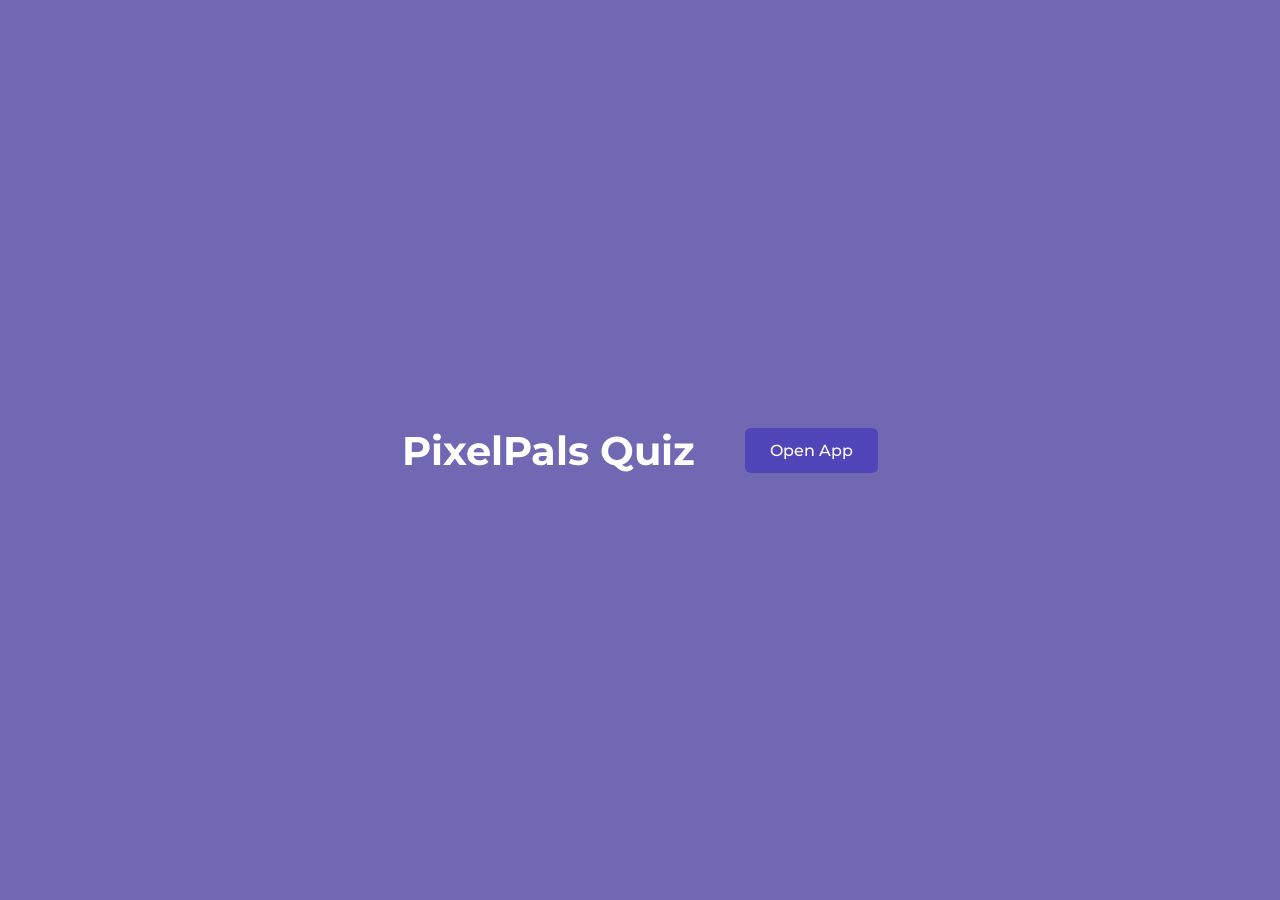
==== index.html @ 4cd1942a "Update" ====
<!DOCTYPE html>
<!-- Coding By CodingNepal - youtube.com/@codingnepal -->
<html lang="en">

  <head>
    <meta charset="UTF-8" />
    <meta name="viewport" content="width=device-width, initial-scale=1.0" />
    <title>Quiz PixelPals | Group-7</title>

    <!-- Linking Google fonts for icons -->
    <link rel="stylesheet" href="https://fonts.googleapis.com/css2?family=Material+Symbols+Rounded:opsz,wght,FILL,GRAD@24,400,0,0" />
    <link rel="stylesheet" href="style.css" />
  </head>

  <body>

    <!-- Title Screen Popup -->
    <div class="title-popup popup-container active">
      <h1 class="title-screen">PixelPals Quiz</h1>
      <button class="start-up">Open App</button>
    </div>

    <!--Menu Screen-->
    <div class="menu-popup popup-container">
      <div class="menu-container quiz-box">
        <h2 class="menu-title">Select</h2>

        <button class="open-quiz-btn">Open Quiz</button>
        <button class="view-score-btn">View Scores</button>
      </div>
    </div>

    <!-- Quiz Configuration Popup -->
    <div class="config-popup popup-container">
      <div class="config-container quiz-box">
        <h2 class="config-title">Quiz Configuration</h2>
        <div class="config-option">
          <h4 class="option-title">Select Category</h4>

          <div class="category-options">
            <button class="category-option active">PixelPals</button>
            <button class="category-option">Artist</button>
            <button class="category-option">Designer</button>
          </div>

        </div>
        <div class="config-option">
          <h4 class="option-title">Number of Questions</h4>

          <div class="question-options">
            <button class="question-option">5</button>
            <button class="question-option active">10</button>
            <button class="question-option">15</button>
          </div>
        </div>

        <button class="start-quiz-btn">Start</button>
      </div>
    </div>

    <!-- Quiz Popup -->
    <div class="quiz-popup popup-container">
      <div class="quiz-container quiz-box">
        <header class="quiz-header">
          <h2 class="quiz-title">Quiz Application</h2>
          <div class="quiz-timer">
            <span class="material-symbols-rounded">timer</span>
            <p class="timer-duration"></p>
          </div>
        </header>

        <div class="quiz-content">
          <h1 class="question-text"></h1>
          <img src="" alt="Image Question" class="question-image" />
          <ul class="answer-options"></ul>
        </div>

        <div class="quiz-footer">
          <p class="question-status"></p>
          <button class="next-question-btn">
            Next
            <span class="material-symbols-rounded">arrow_right_alt</span>
          </button>
        </div>
      </div>
    </div>

    <!-- Quiz Result Popup -->
    <div class="result-popup popup-container">
      <div class="result-container quiz-box">
        <img src="quiz-over.png" class="result-img" />
        <h2 class="result-title">Quiz Completed!</h2>
        <p class="result-message"></p>
        <h3 id="finalScore"></h3>

        <input type="text" name="username" id="username" placeholder="username">
        <button class="try-again-btn">Try Again?</button>
        <button class="save-score-btn" id="saveScoreBtn" onclick="saveHighScore(event)" disabled>Save Score?</button>
      </div>
    </div>

    <!--Score Popup-->
    <div class="score-popup popup-container">
      <div class="score-container quiz-box">
        <h2 class="score-title">High Scores</h2>
        <ul class="score-list"></ul>

        <button class="start-up">Back to Menu</button>
      </div>
    </div>

    <!-- Scripts -->
    <script src="javascript/question.js"></script>
    <script src="javascript/script.js"></script>
  </body>
</html>
---- style.css ----
@import url('https://fonts.googleapis.com/css2?family=Montserrat:wght@100..900&display=swap');

* {
  margin: 0;
  padding: 0;
  box-sizing: border-box;
  font-family: "Montserrat", sans-serif;
}

body {
  display: flex;
  align-items: center;
  justify-content: center;
  min-height: 100vh;
  background: #7068b3;
}

.title-screen {
  font-size: 2.5rem;
  color: #fff;
  font-weight: 700;
  margin-right: 50px;
}

.start-up {
  color: #fff;
  border: none;
  font-weight: 500;
  background: #5145BA;
  padding: 13px 25px;
  cursor: pointer;
  font-size: 1rem;
  border-radius: 6px;
  transition: background 0.3s ease;
}

.menu-container .menu-title {
  font-size: 3.43rem;
  font-weight: 700;
  margin-bottom: 30px;
}

.menu-container {
  width: 400px;
  padding: 40px 25px;
  text-align: center;
}

.score-container {
  width: 400px;
  padding: 40px 25px;
  text-align: center;
}

.score-container .score-title {
  font-size: 2.43rem;
  font-weight: 700;
  margin-bottom: 30px;
}

.score-container .score-list {
  list-style: none;
  display: flex;
  flex-direction: column;
  gap: 15px;
}

.popup-container {
  position: fixed;
  left: 0;
  top: 0;
  padding: 15px;
  width: 100%;
  height: 100%;
  display: flex;
  align-items: center;
  justify-content: center;
  opacity: 0;
  pointer-events: none;
  transition: 0.2s ease;
}

.popup-container.active {
  opacity: 1;
  pointer-events: auto;
}

.popup-container .quiz-box, .menu-container .quiz-box{
  position: relative;
  z-index: 5;
  opacity: 0;
  pointer-events: none;
  background: #fff;
  border-radius: 8px;
  box-shadow: 0 10px 25px rgba(0, 0, 0, 0.13);
  transform: translateY(-50px);
  transition: all 0.4s ease-out;
}

.popup-container.active .quiz-box, .menu-container.active .quiz-box {
  opacity: 1;
  z-index: 10;
  pointer-events: auto;
  transform: translateY(0);
}

/* Quiz Configuration Stylings */
.config-container {
  z-index: 10;
  width: 415px;
  padding: 25px;
  text-align: center;
}
.config-container .config-title {
  font-size: 1.31rem;
}
.config-container .config-option {
  margin-top: 25px;
}
.config-option .option-title {
  font-weight: 500;
  font-size: 1.125rem;
  margin-bottom: 20px;
}
.config-option .category-options {
  display: grid;
  gap: 15px;
  grid-template-columns: repeat(2, 1fr);
}

.config-option .question-options {
  display: flex;
  flex-wrap: wrap;
  gap: 12px;
  padding: 0 30px;
  justify-content: center;
}

.config-option button {
  padding: 12px;
  font-size: 0.938rem;
  color: #000;
  cursor: pointer;
  font-weight: 500;
  border-radius: 6px;
  background: #fff;
  border: 1px solid #9B8FFF;
  transition: 0.3s ease;
}
.config-option button.active {
  color: #5145BA;
  border-color: #5145BA;
  background: #dfdafd;
}
.config-option button:hover,
.quiz-content .answer-option:hover {
  background: #dad5fd;
}
.config-option .question-options button {
  flex: 1 1 10%;
}

.config-container .start-quiz-btn,
.quiz-footer .next-question-btn,
.result-container .try-again-btn, 
.view-score-btn, .save-score-btn, 
.open-quiz-btn {
  color: #fff;
  border: none;
  font-weight: 500;
  background: #5145BA;
  padding: 13px 25px;
  cursor: pointer;
  font-size: 1rem;
  border-radius: 6px;
  transition: background 0.3s ease;
}
.config-container .start-quiz-btn {
  margin-top: 30px;
}
.config-container .start-quiz-btn:hover,
.quiz-footer .next-question-btn:hover,
.result-container .try-again-btn:hover, 
.score-container .start-up:hover, .view-score-btn:hover, 
.save-score-btn:hover, .open-quiz-btn:hover {
  background: #403795;
}

/* Quiz Container Stylings */
.quiz-container {
  width: 480px;
}
.quiz-container .quiz-header {
  display: flex;
  padding: 14px 25px;
  align-items: center;
  justify-content: space-between;
  box-shadow: 0 3px 6px rgba(0, 0, 0, 0.09);
}
.quiz-header .quiz-title {
  font-size: 1.43rem;
  font-weight: 700;
}
.quiz-header .quiz-timer {
  display: flex;
  width: 70px;
  color: #fff;
  gap: 5px;
  align-items: center;
  background: #32313C;
  border-radius: 6px;
  padding: 7px 9px;
  font-weight: 600;
  transition: 0.2s ease;
}
.quiz-header .quiz-timer span {
  font-size: 1.4rem;
}
.quiz-container .quiz-content {
  padding: 20px 25px 25px;
}
.quiz-content .question-text {
  font-size: 1rem;
  font-weight: 600;
}

.quiz-content .question-image {
  max-width: 35%;
  border-radius: 6px;
  align-self: center;
}

.quiz-content .answer-options {
  list-style: none;
  display: flex;
  gap: 15px;
  margin-top: 10px;
  flex-direction: column;
}
.quiz-content .answer-option {
  display: flex;
  cursor: pointer;
  align-items: center;
  font-weight: 500;
  border-radius: 6px;
  padding: 13px 16px;
  border: 1px solid #B5ACFF;
  background: #F3F1FF;
  justify-content: space-between;
  transition: 0.3s ease;
}
.quiz-content .answer-option span {
  display: block;
  flex-shrink: 0;
  margin: -4px -3px -4px 12px;
}
.quiz-content .answer-option.correct {
  border-color: #B7E1C1;
  background: #D4EDDA;
  color: #155724;
}
.quiz-content .answer-option.correct span {
  color: #16AE56;
}
.quiz-content .answer-option.incorrect {
  border-color: #F4BEC3;
  background: #F8D7DA;
  color: #721C24;
}
.quiz-content .answer-option.incorrect span {
  color: #F23723;
}
.quiz-container .quiz-footer {
  padding: 15px 25px;
  display: flex;
  align-items: center;
  justify-content: space-between;
  border-top: 1px solid #C6C6C6;
}
.quiz-footer .question-status {
  font-weight: 500;
}
.quiz-footer .question-status b {
  font-weight: 600;
}
.quiz-footer .next-question-btn {
  display: inline-flex;
  gap: 5px;
  align-items: center;
  padding: 9px 17px;
}

/* Quiz Result Stylings */
.result-container {
  text-align: center;
  padding: 40px;
  width: 410px;
}
.result-container .result-img {
  width: 110px;
}
.result-container .result-title {
  margin-top: 30px;
}
.result-container .result-message {
  font-size: 1.125rem;
  font-weight: 500;
  margin-top: 15px;
}
.result-container .result-message b {
  font-weight: 700;
  color: #5145BA;
}

.result-container #finalScore {
  margin-top: 20px;
  font-size: 25px;
  font-weight: 700;
  color: #5145BA;
}

.result-container .try-again-btn {
  padding: 12px 20px;
  margin-top: 30px;
}

/* Media query code for mobile screens */
@media (max-width: 624px) {
  .config-container,
  .quiz-container .quiz-content {
    padding: 20px;
  }
  .quiz-content .answer-option {
    padding: 12px 10px 12px 14px;
  }
  .config-container .question-options {
    padding: 0 15px;
  }
  .quiz-container .quiz-header,
  .quiz-container .quiz-footer {
    padding: 13px 20px;
  }
  .quiz-header .quiz-title,
  .quiz-content .question-text {
    font-size: 1.3rem;
  }
  .result-container {
    padding: 40px 20px;
  }
  .result-container .result-title {
    font-size: 1.4rem;
  }
}

/* Forms */

form {
  width: 100%;
  display: flex;
  flex-direction: column;
  align-items: center;
}

input {
  margin-top: 1rem;
  width: 20rem;
  padding: 0.5rem;
  font-size: 1.2rem;
  border: none;
  box-shadow: 0 0.1rem 1.4rem 0 rgba(153, 67, 207, 0.5);
}

input::placeholder {
  color: #aaa;
}
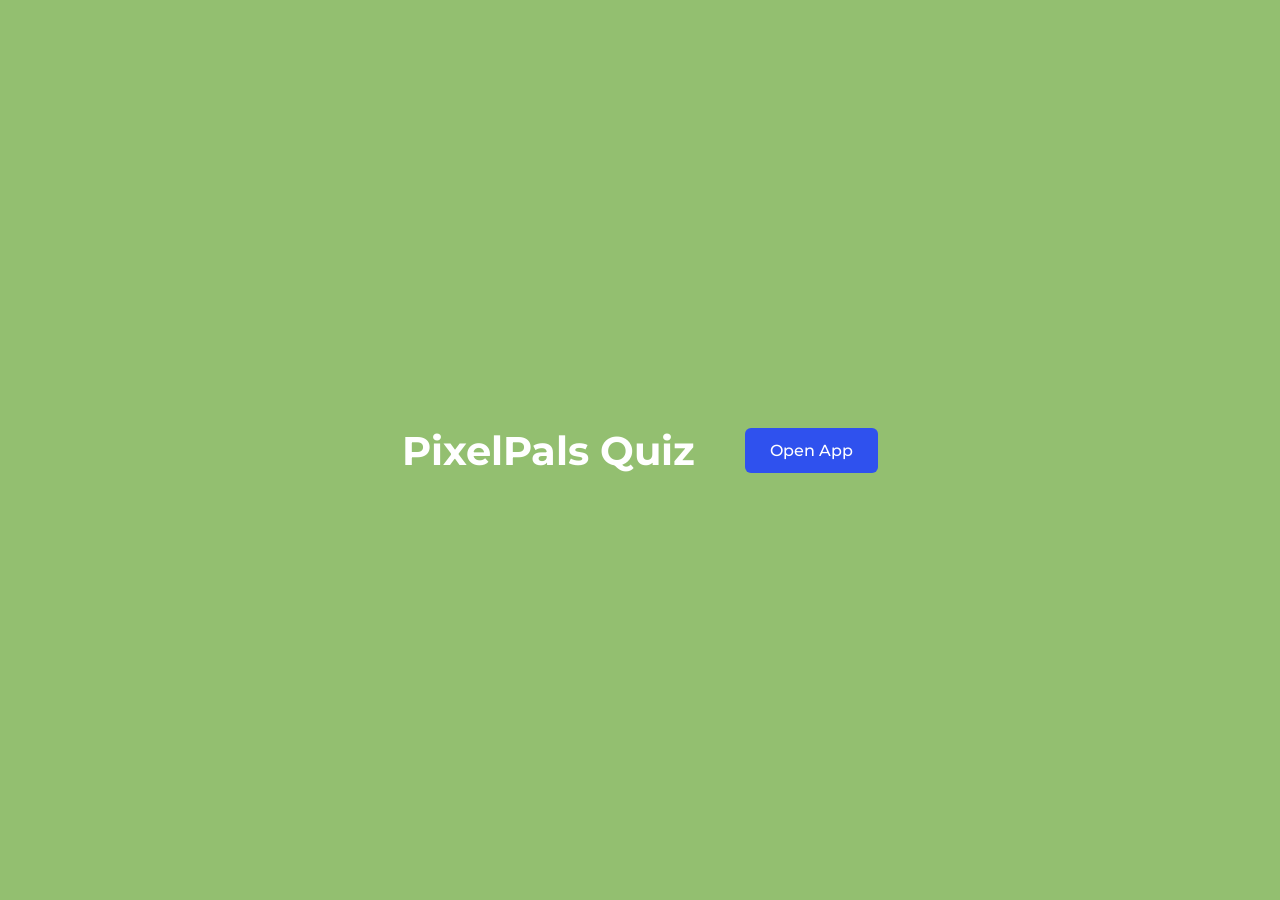
==== commit 850fb712: "Update" ====
--- a/index.html
+++ b/index.html
@@ -112,5 +112,6 @@
     <!-- Scripts -->
     <script src="javascript/question.js"></script>
     <script src="javascript/script.js"></script>
+    <script src="javascript/highscore.js"></script>
   </body>
 </html>
--- a/style.css
+++ b/style.css
@@ -12,7 +12,7 @@
   align-items: center;
   justify-content: center;
   min-height: 100vh;
-  background: #7068b3;
+  background: #93bf70;
 }
 
 .title-screen {
@@ -26,7 +26,7 @@
   color: #fff;
   border: none;
   font-weight: 500;
-  background: #5145BA;
+  background: #2f51ee;
   padding: 13px 25px;
   cursor: pointer;
   font-size: 1rem;
@@ -144,17 +144,17 @@
   font-weight: 500;
   border-radius: 6px;
   background: #fff;
-  border: 1px solid #9B8FFF;
+  border: 1px solid #2f51ee;
   transition: 0.3s ease;
 }
 .config-option button.active {
-  color: #5145BA;
-  border-color: #5145BA;
-  background: #dfdafd;
+  color: #2f51ee;
+  border-color: #2f51ee;
+  background: #5f7cc4;
 }
 .config-option button:hover,
 .quiz-content .answer-option:hover {
-  background: #dad5fd;
+  background: #5f7cc4;
 }
 .config-option .question-options button {
   flex: 1 1 10%;
@@ -168,7 +168,7 @@
   color: #fff;
   border: none;
   font-weight: 500;
-  background: #5145BA;
+  background: #2f51ee;
   padding: 13px 25px;
   cursor: pointer;
   font-size: 1rem;
@@ -183,7 +183,7 @@
 .result-container .try-again-btn:hover, 
 .score-container .start-up:hover, .view-score-btn:hover, 
 .save-score-btn:hover, .open-quiz-btn:hover {
-  background: #403795;
+  background: #5f7cc4;
 }
 
 /* Quiz Container Stylings */
@@ -225,51 +225,59 @@
 }
 
 .quiz-content .question-image {
-  max-width: 35%;
+  max-width: 45%;
   border-radius: 6px;
   align-self: center;
 }
 
 .quiz-content .answer-options {
   list-style: none;
-  display: flex;
+  display: inline-block;
   gap: 15px;
   margin-top: 10px;
   flex-direction: column;
 }
+
 .quiz-content .answer-option {
-  display: flex;
+  display: inline-flex;
   cursor: pointer;
   align-items: center;
   font-weight: 500;
   border-radius: 6px;
-  padding: 13px 16px;
-  border: 1px solid #B5ACFF;
+  padding: 10px 14px;
+  border: 1px solid #2f51ee;
   background: #F3F1FF;
   justify-content: space-between;
+  margin: 3px 6px;
   transition: 0.3s ease;
 }
+
 .quiz-content .answer-option span {
   display: block;
   flex-shrink: 0;
   margin: -4px -3px -4px 12px;
 }
+
 .quiz-content .answer-option.correct {
   border-color: #B7E1C1;
   background: #D4EDDA;
   color: #155724;
 }
+
 .quiz-content .answer-option.correct span {
-  color: #16AE56;
-}
+  color: #0b5b2d;
+}
+
 .quiz-content .answer-option.incorrect {
   border-color: #F4BEC3;
   background: #F8D7DA;
   color: #721C24;
 }
+
 .quiz-content .answer-option.incorrect span {
   color: #F23723;
 }
+
 .quiz-container .quiz-footer {
   padding: 15px 25px;
   display: flex;
@@ -277,12 +285,15 @@
   justify-content: space-between;
   border-top: 1px solid #C6C6C6;
 }
+
 .quiz-footer .question-status {
   font-weight: 500;
 }
+
 .quiz-footer .question-status b {
   font-weight: 600;
 }
+
 .quiz-footer .next-question-btn {
   display: inline-flex;
   gap: 5px;
@@ -309,14 +320,14 @@
 }
 .result-container .result-message b {
   font-weight: 700;
-  color: #5145BA;
+  color: #93bf70;
 }
 
 .result-container #finalScore {
   margin-top: 20px;
   font-size: 25px;
   font-weight: 700;
-  color: #5145BA;
+  color: #93bf70;
 }
 
 .result-container .try-again-btn {
@@ -367,7 +378,7 @@
   padding: 0.5rem;
   font-size: 1.2rem;
   border: none;
-  box-shadow: 0 0.1rem 1.4rem 0 rgba(153, 67, 207, 0.5);
+  box-shadow: 0 0.1rem 1.4rem 0 rgba(67, 207, 97, 0.5);
 }
 
 input::placeholder {
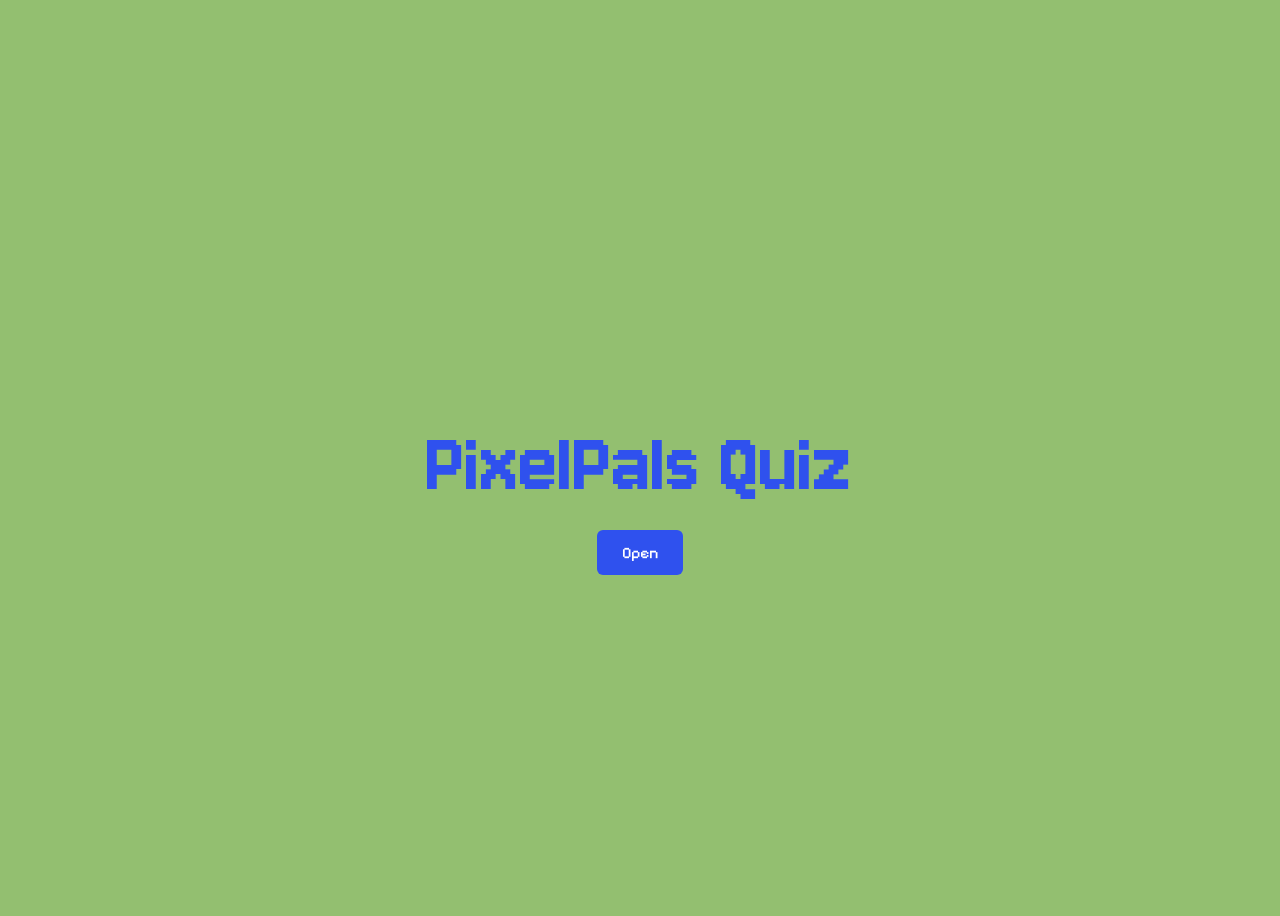
==== commit 5f9ab97c: "Update" ====
--- a/index.html
+++ b/index.html
@@ -1,7 +1,6 @@
 <!DOCTYPE html>
-<!-- Coding By CodingNepal - youtube.com/@codingnepal -->
+
 <html lang="en">
-
   <head>
     <meta charset="UTF-8" />
     <meta name="viewport" content="width=device-width, initial-scale=1.0" />
@@ -9,109 +8,23 @@
 
     <!-- Linking Google fonts for icons -->
     <link rel="stylesheet" href="https://fonts.googleapis.com/css2?family=Material+Symbols+Rounded:opsz,wght,FILL,GRAD@24,400,0,0" />
-    <link rel="stylesheet" href="style.css" />
+    <link rel="stylesheet" href="title.css" />
+
+  <link rel="preconnect" href="https://fonts.googleapis.com">
+  <link rel="preconnect" href="https://fonts.gstatic.com" crossorigin>
+  <link href="https://fonts.googleapis.com/css2?family=Pixelify+Sans:wght@400..700&display=swap" rel="stylesheet">
+
+   <link rel="preconnect" href="https://fonts.googleapis.com">
+   <link rel="preconnect" href="https://fonts.gstatic.com" crossorigin>
+   <link href="https://fonts.googleapis.com/css2?family=Jersey+10&family=Montserrat:ital,wght@0,100..900;1,100..900&family=Nunito:ital,wght@0,200..1000;1,200..1000&family=Pixelify+Sans:wght@400..700&display=swap" rel="stylesheet">
   </head>
 
   <body>
-
-    <!-- Title Screen Popup -->
-    <div class="title-popup popup-container active">
-      <h1 class="title-screen">PixelPals Quiz</h1>
-      <button class="start-up">Open App</button>
+    <div class="title">
+      <h1 class="jersey-10-regular">PixelPals Quiz</h1>
+      <a href="./quiz.html" class="start-up pixelify-sans-button">Open</a>
     </div>
 
-    <!--Menu Screen-->
-    <div class="menu-popup popup-container">
-      <div class="menu-container quiz-box">
-        <h2 class="menu-title">Select</h2>
-
-        <button class="open-quiz-btn">Open Quiz</button>
-        <button class="view-score-btn">View Scores</button>
-      </div>
-    </div>
-
-    <!-- Quiz Configuration Popup -->
-    <div class="config-popup popup-container">
-      <div class="config-container quiz-box">
-        <h2 class="config-title">Quiz Configuration</h2>
-        <div class="config-option">
-          <h4 class="option-title">Select Category</h4>
-
-          <div class="category-options">
-            <button class="category-option active">PixelPals</button>
-            <button class="category-option">Artist</button>
-            <button class="category-option">Designer</button>
-          </div>
-
-        </div>
-        <div class="config-option">
-          <h4 class="option-title">Number of Questions</h4>
-
-          <div class="question-options">
-            <button class="question-option">5</button>
-            <button class="question-option active">10</button>
-            <button class="question-option">15</button>
-          </div>
-        </div>
-
-        <button class="start-quiz-btn">Start</button>
-      </div>
-    </div>
-
-    <!-- Quiz Popup -->
-    <div class="quiz-popup popup-container">
-      <div class="quiz-container quiz-box">
-        <header class="quiz-header">
-          <h2 class="quiz-title">Quiz Application</h2>
-          <div class="quiz-timer">
-            <span class="material-symbols-rounded">timer</span>
-            <p class="timer-duration"></p>
-          </div>
-        </header>
-
-        <div class="quiz-content">
-          <h1 class="question-text"></h1>
-          <img src="" alt="Image Question" class="question-image" />
-          <ul class="answer-options"></ul>
-        </div>
-
-        <div class="quiz-footer">
-          <p class="question-status"></p>
-          <button class="next-question-btn">
-            Next
-            <span class="material-symbols-rounded">arrow_right_alt</span>
-          </button>
-        </div>
-      </div>
-    </div>
-
-    <!-- Quiz Result Popup -->
-    <div class="result-popup popup-container">
-      <div class="result-container quiz-box">
-        <img src="quiz-over.png" class="result-img" />
-        <h2 class="result-title">Quiz Completed!</h2>
-        <p class="result-message"></p>
-        <h3 id="finalScore"></h3>
-
-        <input type="text" name="username" id="username" placeholder="username">
-        <button class="try-again-btn">Try Again?</button>
-        <button class="save-score-btn" id="saveScoreBtn" onclick="saveHighScore(event)" disabled>Save Score?</button>
-      </div>
-    </div>
-
-    <!--Score Popup-->
-    <div class="score-popup popup-container">
-      <div class="score-container quiz-box">
-        <h2 class="score-title">High Scores</h2>
-        <ul class="score-list"></ul>
-
-        <button class="start-up">Back to Menu</button>
-      </div>
-    </div>
-
-    <!-- Scripts -->
-    <script src="javascript/question.js"></script>
-    <script src="javascript/script.js"></script>
-    <script src="javascript/highscore.js"></script>
+    <script src="javascript/title.js"></script>
   </body>
 </html>
--- a/title.css
+++ b/title.css
@@ -0,0 +1,51 @@
+body {
+  display: flex;
+  align-items: center;
+  justify-content: center;
+  min-height: 100vh;
+  background: #93bf70;
+}
+
+.title {
+  text-align: center;
+}
+
+.jersey-10-regular {
+  font-family: "Jersey 10", sans-serif;
+  font-weight: 400;
+  font-style: normal;
+  font-size: 5.7rem;
+  color: #2f51ee;
+  margin-bottom: 30px;
+}
+
+a {
+  text-decoration: none;
+  font-family: "Jersey 10", sans-serif;
+  font-size: 20px;
+}
+
+.pixelify-sans-button {
+  font-family: "Pixelify Sans", sans-serif;
+  font-size: 45px;
+  font-weight: 500;
+  font-style: normal;
+  margin: 7px 0;
+}
+
+.start-up{
+  color: #fff;
+  font-weight: 500;
+  background: #2f51ee;
+  border-color: 1px solid #5f7cc4;
+  padding: 13px 25px;
+  cursor: pointer;
+  font-size: 1rem;
+  border-radius: 6px;
+  transition: background 0.3s ease;
+}
+
+.start-up:hover {
+  transition: 0.5s ease;
+  box-shadow: #5f7cc4 0px 4px 8px, #2f51ee 0px 6px 20px;
+}
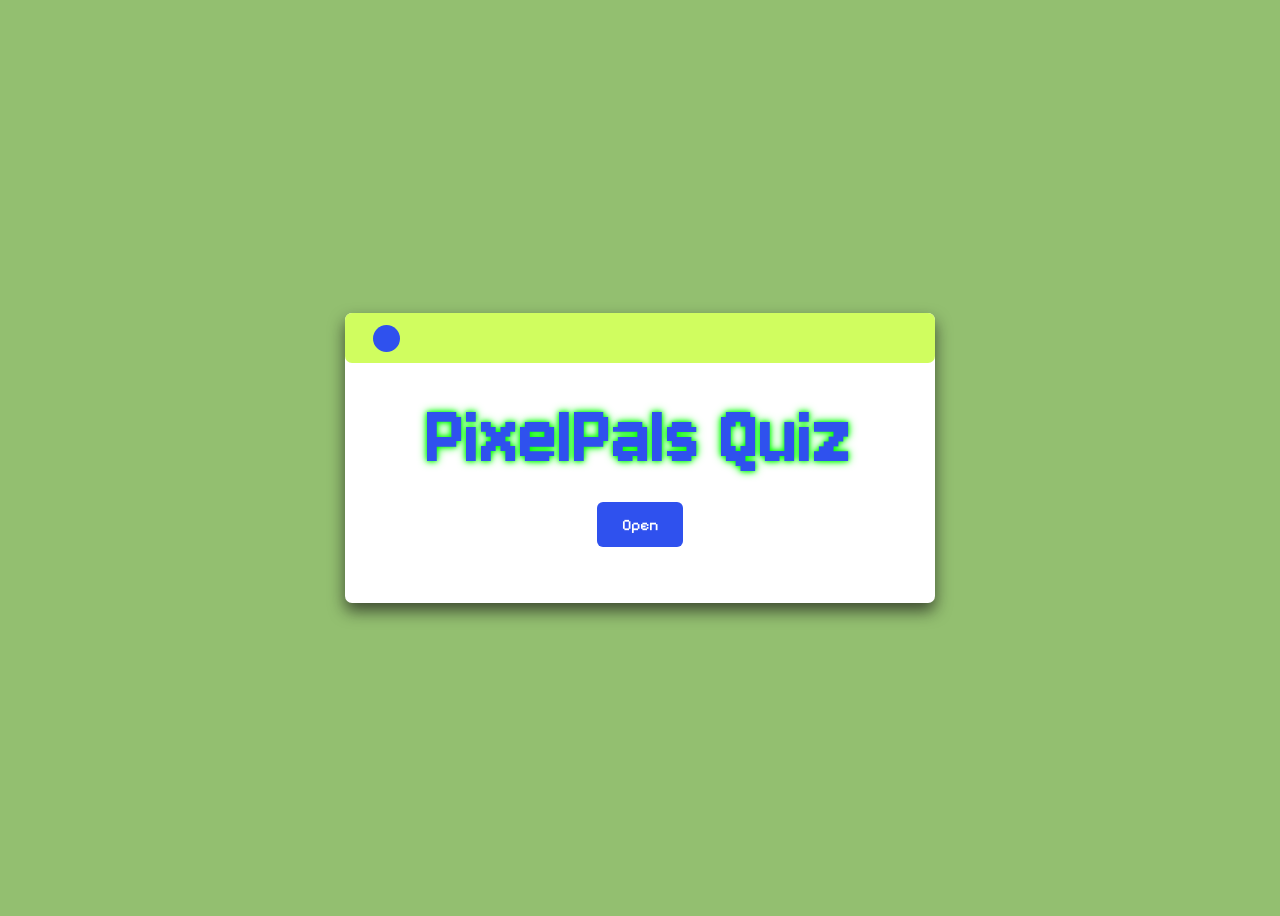
==== commit 68e65ca6: "Update" ====
--- a/index.html
+++ b/index.html
@@ -21,6 +21,11 @@
 
   <body>
     <div class="title">
+      <div class="tab">
+        <div class="circle"> </div>
+      </div>
+
+
       <h1 class="jersey-10-regular">PixelPals Quiz</h1>
       <a href="./quiz.html" class="start-up pixelify-sans-button">Open</a>
     </div>
--- a/title.css
+++ b/title.css
@@ -8,6 +8,31 @@
 
 .title {
   text-align: center;
+  background-color: #fff;
+  width: 590px;
+  height: 290px;
+  border-radius: 7px;
+  box-shadow: 0 8px 16px #151414aa;
+  z-index: -1;
+}
+
+.tab {
+  background-color: #d0fd5f;
+  height: 50px;
+  margin-top: 0px;
+  position: relative;
+  border-radius: 7px;
+}
+
+.circle {
+  height: 27px;
+  width: 27px;
+  background-color: #2f51ee;
+  border-radius: 50%;
+  position: absolute;
+  z-index: 1;
+  right: 535px;
+  top: 12px;
 }
 
 .jersey-10-regular {
@@ -16,7 +41,9 @@
   font-style: normal;
   font-size: 5.7rem;
   color: #2f51ee;
+  margin-top: 25px;
   margin-bottom: 30px;
+  text-shadow: 0 0 5px #00ff00, 0 0 10px #00ff00;
 }
 
 a {
@@ -28,7 +55,7 @@
 .pixelify-sans-button {
   font-family: "Pixelify Sans", sans-serif;
   font-size: 45px;
-  font-weight: 500;
+  font-weight: 250;
   font-style: normal;
   margin: 7px 0;
 }
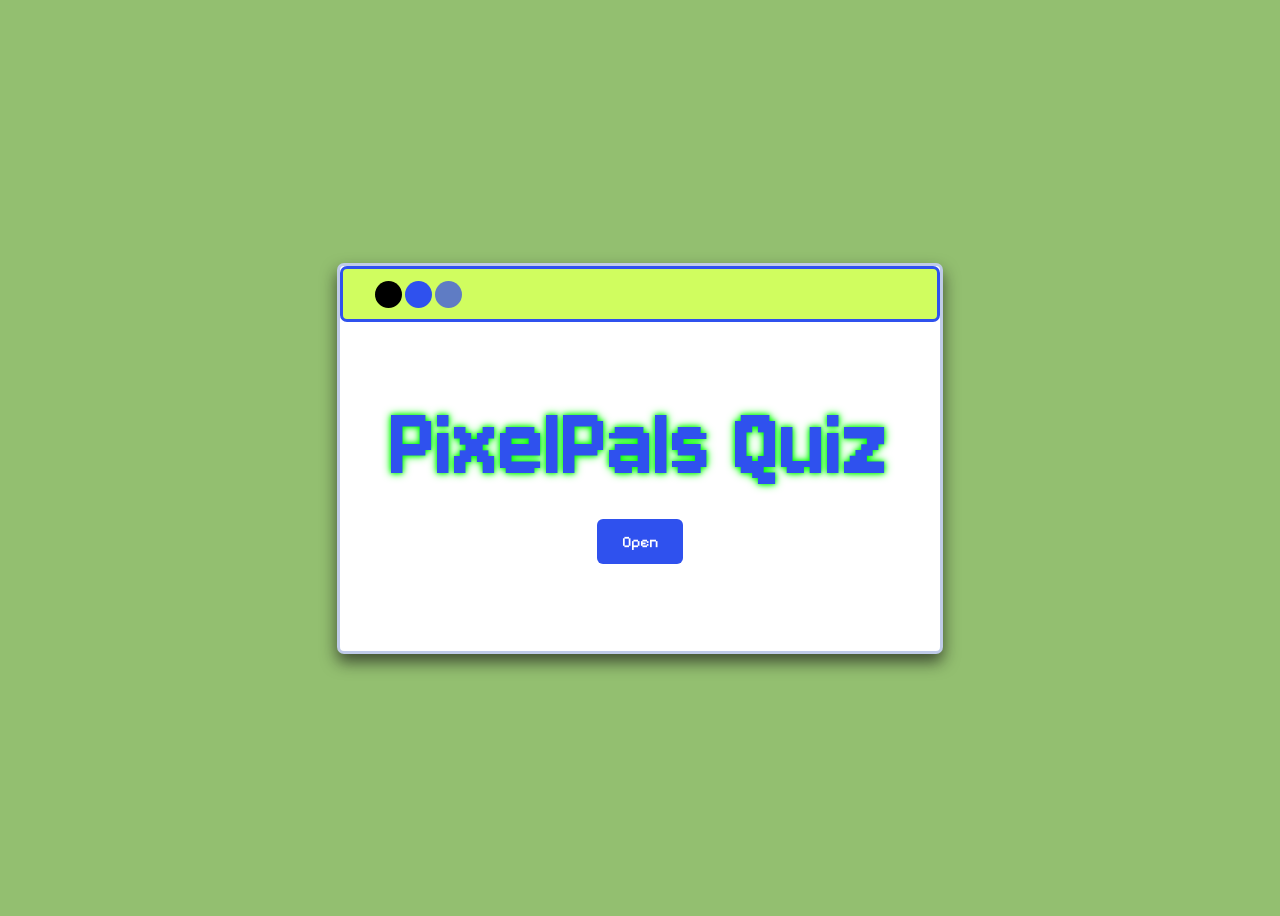
==== commit 7837be89: "Update" ====
--- a/index.html
+++ b/index.html
@@ -22,12 +22,16 @@
   <body>
     <div class="title">
       <div class="tab">
-        <div class="circle"> </div>
+        <div class="circle-1"> </div>
+
+        <div class="circle-2"> </div>
+
+        <div class="circle-3"> </div>
       </div>
 
 
-      <h1 class="jersey-10-regular">PixelPals Quiz</h1>
-      <a href="./quiz.html" class="start-up pixelify-sans-button">Open</a>
+    <h1 class="jersey-10-regular">PixelPals Quiz</h1>
+    <a href="./quiz.html" class="start-up pixelify-sans-button">Open</a>
     </div>
 
     <script src="javascript/title.js"></script>
--- a/title.css
+++ b/title.css
@@ -9,9 +9,11 @@
 .title {
   text-align: center;
   background-color: #fff;
-  width: 590px;
-  height: 290px;
+  width: 600px;
+  height: 385px;
   border-radius: 7px;
+  border-style: solid;
+  border-color: #5f7cc465;
   box-shadow: 0 8px 16px #151414aa;
   z-index: -1;
 }
@@ -22,12 +24,15 @@
   margin-top: 0px;
   position: relative;
   border-radius: 7px;
+  border-style: solid;
+  border-color: #2f51ee;
+  z-index: 0;
 }
 
-.circle {
+.circle-1 {
   height: 27px;
   width: 27px;
-  background-color: #2f51ee;
+  background-color: #000;
   border-radius: 50%;
   position: absolute;
   z-index: 1;
@@ -35,13 +40,35 @@
   top: 12px;
 }
 
+.circle-2 {
+  height: 27px;
+  width: 27px;
+  background-color: #2f51ee;
+  border-radius: 50%;
+  position: absolute;
+  z-index: 1;
+  right: 505px;
+  top: 12px;
+}
+
+.circle-3 {
+  height: 27px;
+  width: 27px;
+  background-color: #5f7cc4;
+  border-radius: 50%;
+  position: absolute;
+  z-index: 1;
+  right: 475px;
+  top: 12px;
+}
+
 .jersey-10-regular {
   font-family: "Jersey 10", sans-serif;
   font-weight: 400;
   font-style: normal;
-  font-size: 5.7rem;
+  font-size: 6.7rem;
   color: #2f51ee;
-  margin-top: 25px;
+  margin-top: 65px;
   margin-bottom: 30px;
   text-shadow: 0 0 5px #00ff00, 0 0 10px #00ff00;
 }
@@ -70,6 +97,8 @@
   font-size: 1rem;
   border-radius: 6px;
   transition: background 0.3s ease;
+  width: 45px;
+  align-content: center;
 }
 
 .start-up:hover {
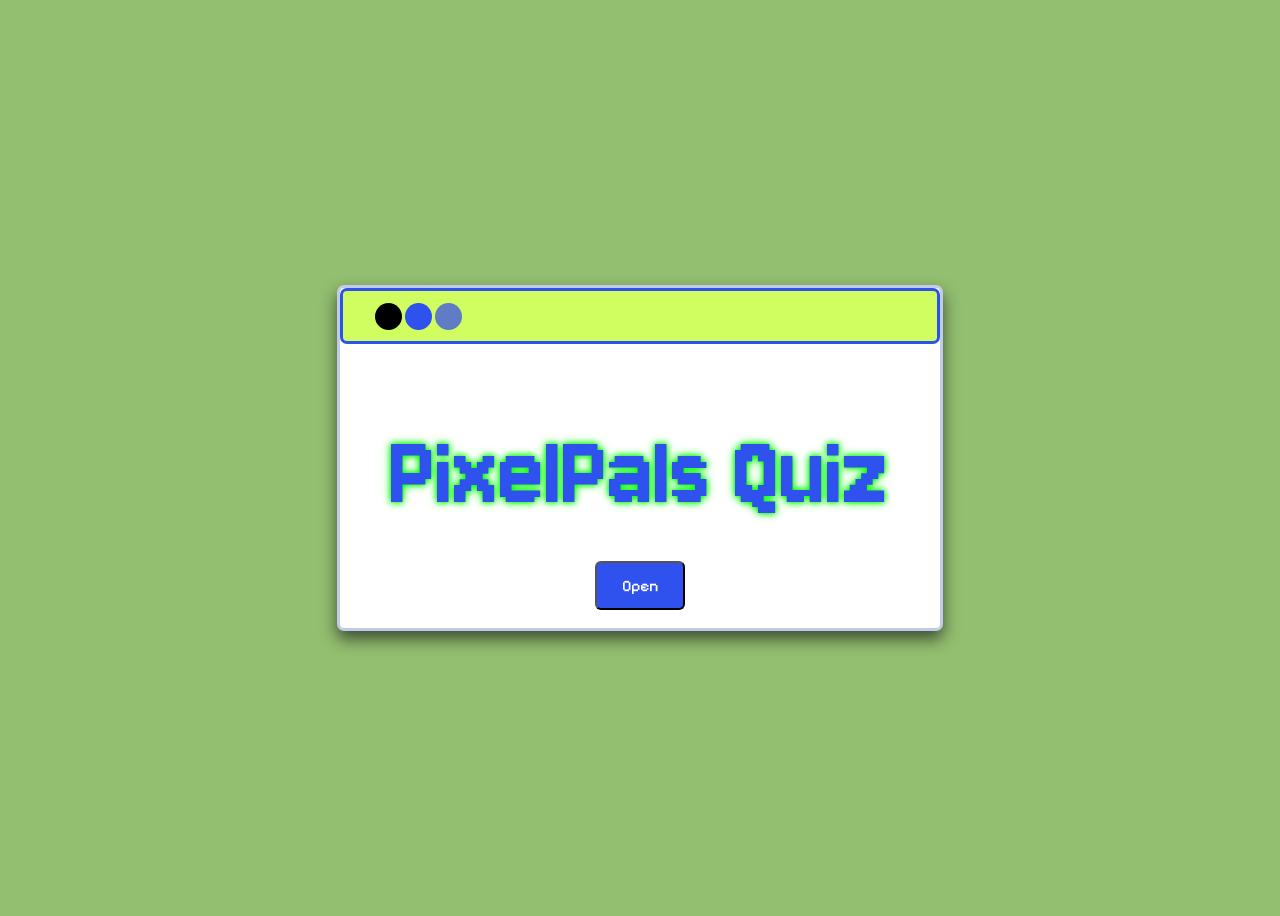
==== commit 670dc3a3: "Update" ====
--- a/index.html
+++ b/index.html
@@ -1,5 +1,4 @@
 <!DOCTYPE html>
-
 <html lang="en">
   <head>
     <meta charset="UTF-8" />
@@ -10,9 +9,9 @@
     <link rel="stylesheet" href="https://fonts.googleapis.com/css2?family=Material+Symbols+Rounded:opsz,wght,FILL,GRAD@24,400,0,0" />
     <link rel="stylesheet" href="title.css" />
 
-  <link rel="preconnect" href="https://fonts.googleapis.com">
-  <link rel="preconnect" href="https://fonts.gstatic.com" crossorigin>
-  <link href="https://fonts.googleapis.com/css2?family=Pixelify+Sans:wght@400..700&display=swap" rel="stylesheet">
+    <link rel="preconnect" href="https://fonts.googleapis.com">
+    <link rel="preconnect" href="https://fonts.gstatic.com" crossorigin>
+    <link href="https://fonts.googleapis.com/css2?family=Pixelify+Sans:wght@400..700&display=swap" rel="stylesheet">
 
    <link rel="preconnect" href="https://fonts.googleapis.com">
    <link rel="preconnect" href="https://fonts.gstatic.com" crossorigin>
@@ -31,7 +30,7 @@
 
 
     <h1 class="jersey-10-regular">PixelPals Quiz</h1>
-    <a href="./quiz.html" class="start-up pixelify-sans-button">Open</a>
+    <button onclick="changePage()" class="pixelify-sans-button start-up">Open</button>
     </div>
 
     <script src="javascript/title.js"></script>
--- a/title.css
+++ b/title.css
@@ -9,24 +9,30 @@
 .title {
   text-align: center;
   background-color: #fff;
+  height: 340px;
   width: 600px;
-  height: 385px;
   border-radius: 7px;
   border-style: solid;
   border-color: #5f7cc465;
   box-shadow: 0 8px 16px #151414aa;
-  z-index: -1;
 }
 
 .tab {
   background-color: #d0fd5f;
   height: 50px;
-  margin-top: 0px;
   position: relative;
   border-radius: 7px;
   border-style: solid;
   border-color: #2f51ee;
   z-index: 0;
+}
+
+.title-fill {
+  position: absolute;
+  top: 160px;
+  left: 0;
+  width: 100%;
+  height: 100%;
 }
 
 .circle-1 {
@@ -68,15 +74,8 @@
   font-style: normal;
   font-size: 6.7rem;
   color: #2f51ee;
-  margin-top: 65px;
-  margin-bottom: 30px;
+  margin-bottom: 23px;
   text-shadow: 0 0 5px #00ff00, 0 0 10px #00ff00;
-}
-
-a {
-  text-decoration: none;
-  font-family: "Jersey 10", sans-serif;
-  font-size: 20px;
 }
 
 .pixelify-sans-button {
@@ -97,7 +96,6 @@
   font-size: 1rem;
   border-radius: 6px;
   transition: background 0.3s ease;
-  width: 45px;
   align-content: center;
 }
 
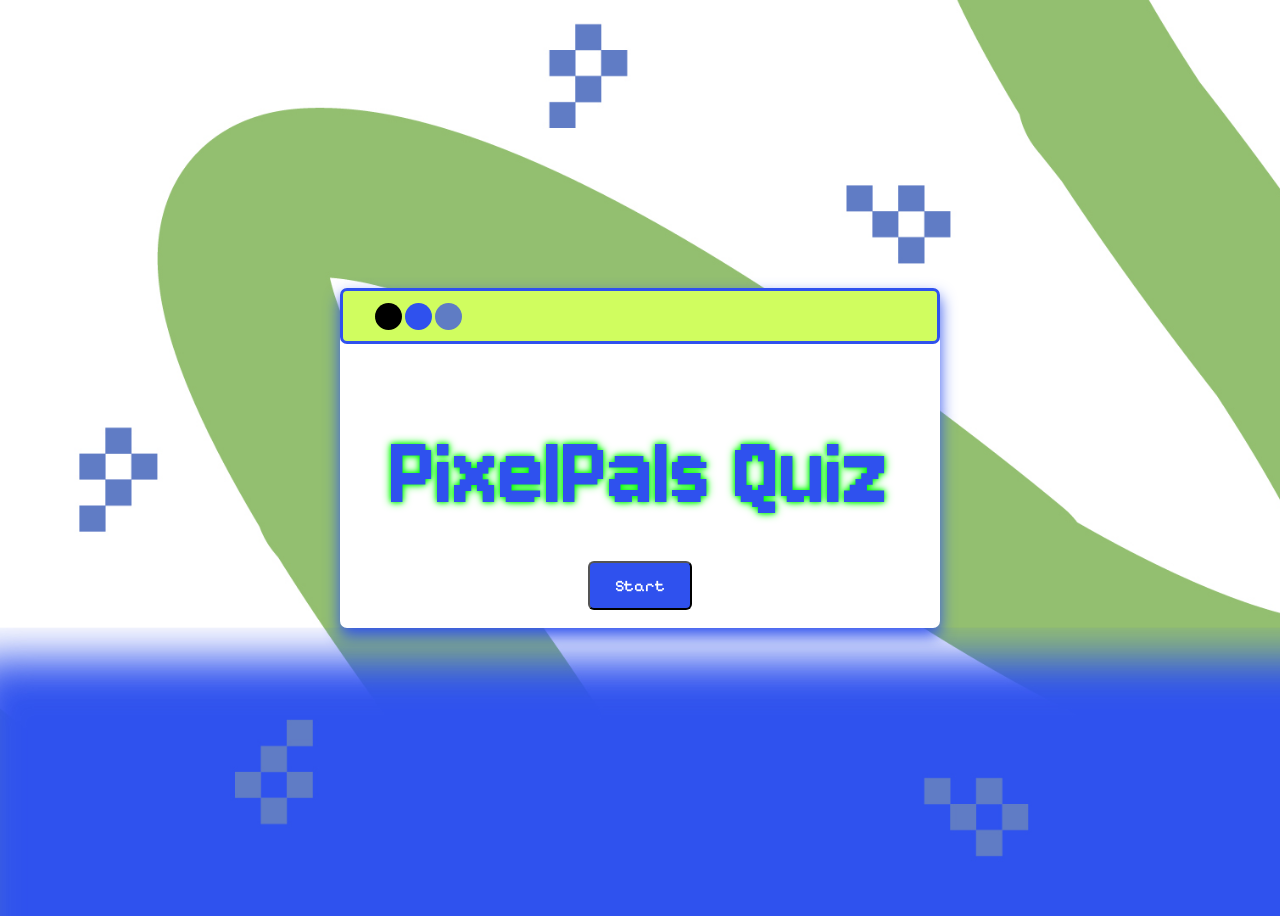
==== commit cc9101d1: "Update" ====
--- a/index.html
+++ b/index.html
@@ -30,7 +30,7 @@
 
 
     <h1 class="jersey-10-regular">PixelPals Quiz</h1>
-    <button onclick="changePage()" class="pixelify-sans-button start-up">Open</button>
+    <button onclick="changePage()" class="pixelify-sans-button start-up">Start</button>
     </div>
 
     <script src="javascript/title.js"></script>
--- a/title.css
+++ b/title.css
@@ -3,7 +3,8 @@
   align-items: center;
   justify-content: center;
   min-height: 100vh;
-  background: #93bf70;
+  background-image: url('./Images/Background-Web.jpg');
+  background-size: cover;
 }
 
 .title {
@@ -12,9 +13,7 @@
   height: 340px;
   width: 600px;
   border-radius: 7px;
-  border-style: solid;
-  border-color: #5f7cc465;
-  box-shadow: 0 8px 16px #151414aa;
+  box-shadow: 0 8px 16px #2f51ee;
 }
 
 .tab {
